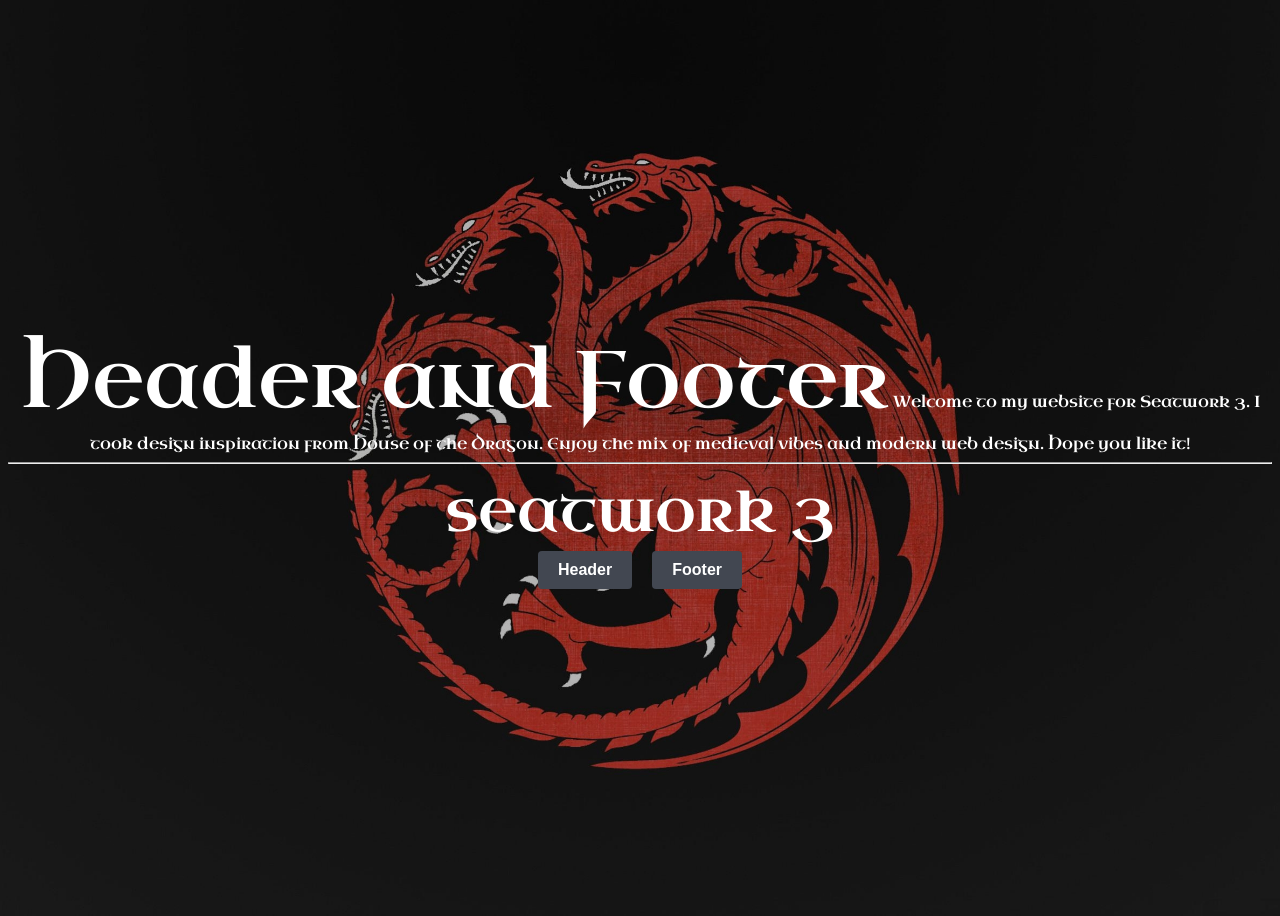
==== index.html @ b61fea7c "Add files via upload" ====
<!DOCTYPE html>
<html lang="en">
<head>
    <meta charset="UTF-8">
    <meta name="viewport" content="width=device-width, initial-scale=1.0">
    <title>Document</title>
    <link rel="stylesheet" href="style.css">
</head>
<body>
    <div class="hero">
        <span class="BIG">Header and Footer</span>
        Welcome to my website for Seatwork 3. I took design inspiration from House of the Dragon. Enjoy the mix of medieval vibes and modern web design. Hope you like it!

        <hr>
        <span class="KINDA-BIG">seatwork 3</span>
        <DIV class="button-group">
            <a href="/header-gallery/index.html"><button>Header</button></a>
            <a href="/footer-gallery/index.html"><button>Footer</button></a>
        </DIV>
    </div>
</body>
</html>
---- style.css ----
@import url('https://fonts.googleapis.com/css2?family=Uncial+Antiqua&display=swap');

body {
    font-family: "Uncial Antiqua", system-ui;

    position: relative;
    height: 100vh; /* Full viewport height */
    background-image: url('static/images/background.jpg');
    background-size: cover;
    background-position: center;
    display: flex;
    justify-content: center;
    align-items: center;
    text-align: center;
    color: white;
}

.background {
    background-image: url('static/images/background.jpg');
    background-size: auto;
    background-position: top;
    background-repeat: no-repeat;
    opacity: 0.7; /* Adjust the opacity value to 0.7 for 70% dimming */
}

.hero button {
    display: inline-block;
    padding: 10px 20px;
    font-size: 16px;
    font-weight: bold;
    color: #fff;
    background-color: #424751;
    border: none;
    border-radius: 4px;
    cursor: pointer;
    text-align: center;
    text-decoration: none;
    transition: background-color 0.3s ease;
}

.button-group {
    display: flex;
    flex-direction: row;
    justify-content: center;
    gap: 20px;
}

.hero button:hover {
    background-color: #424751;
    filter: brightness(80%);
}

.hero button:focus {
    outline: none;
    /* Add additional styles for focus state if needed */
}

.hero button:active {
    transform: translateY(1px);
    /* Add additional styles for active state if needed */
}

.BIG {
    font-size: 80px;
}
.KINDA-BIG {
    font-size: 60PX;
}
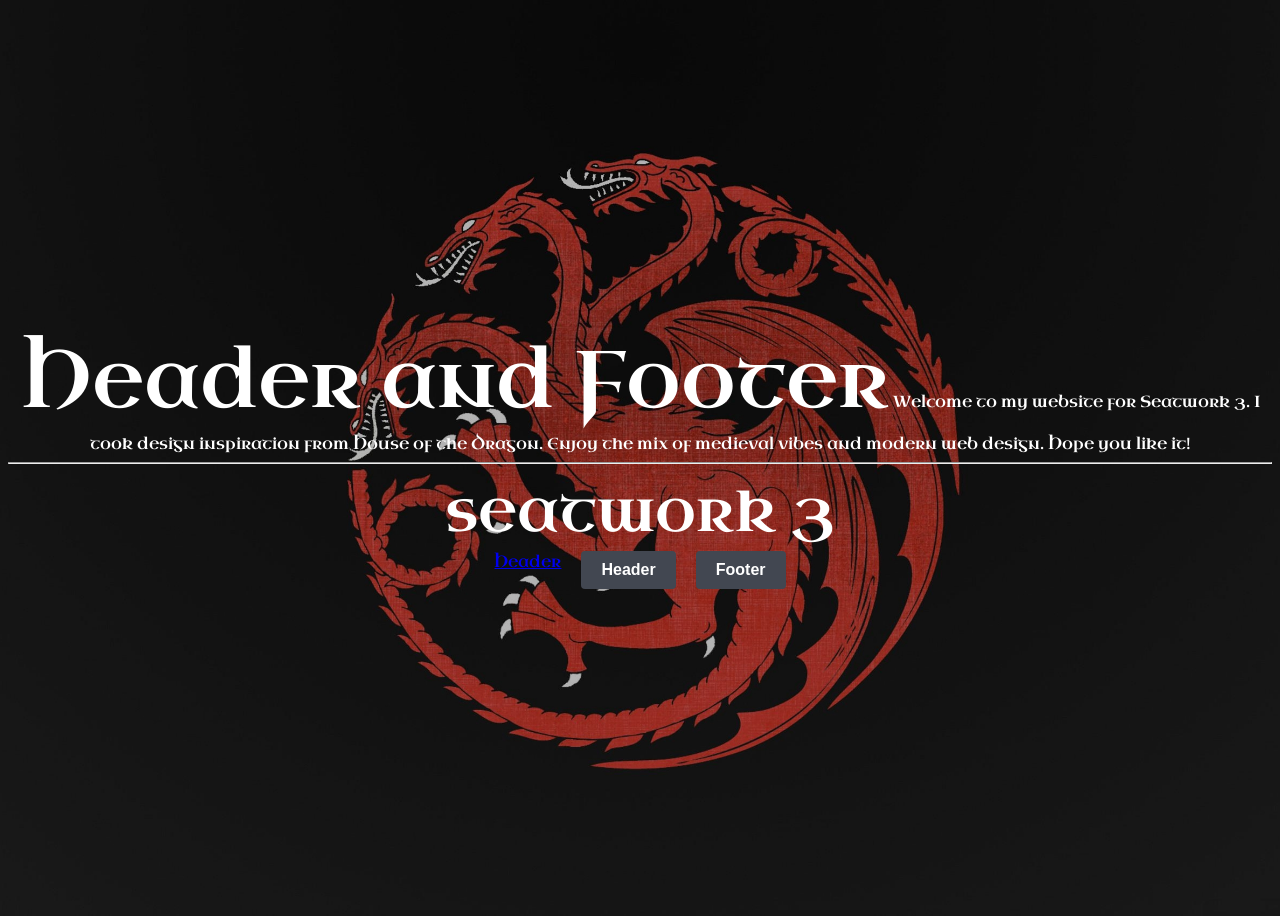
==== commit 7397e720: "index check" ====
--- a/index.html
+++ b/index.html
@@ -13,10 +13,11 @@
 
         <hr>
         <span class="KINDA-BIG">seatwork 3</span>
-        <DIV class="button-group">
-            <a href="/header-gallery/index.html"><button>Header</button></a>
-            <a href="/footer-gallery/index.html"><button>Footer</button></a>
-        </DIV>
+        <div class="button-group">
+            <a href="./header-gallery/index.html">Header</a>
+            <a href="./header-gallery/index.html"><button>Header</button></a>
+            <a href="./footer-gallery/index.html"><button>Footer</button></a>
+        </div>
     </div>
 </body>
-</html>+</html>
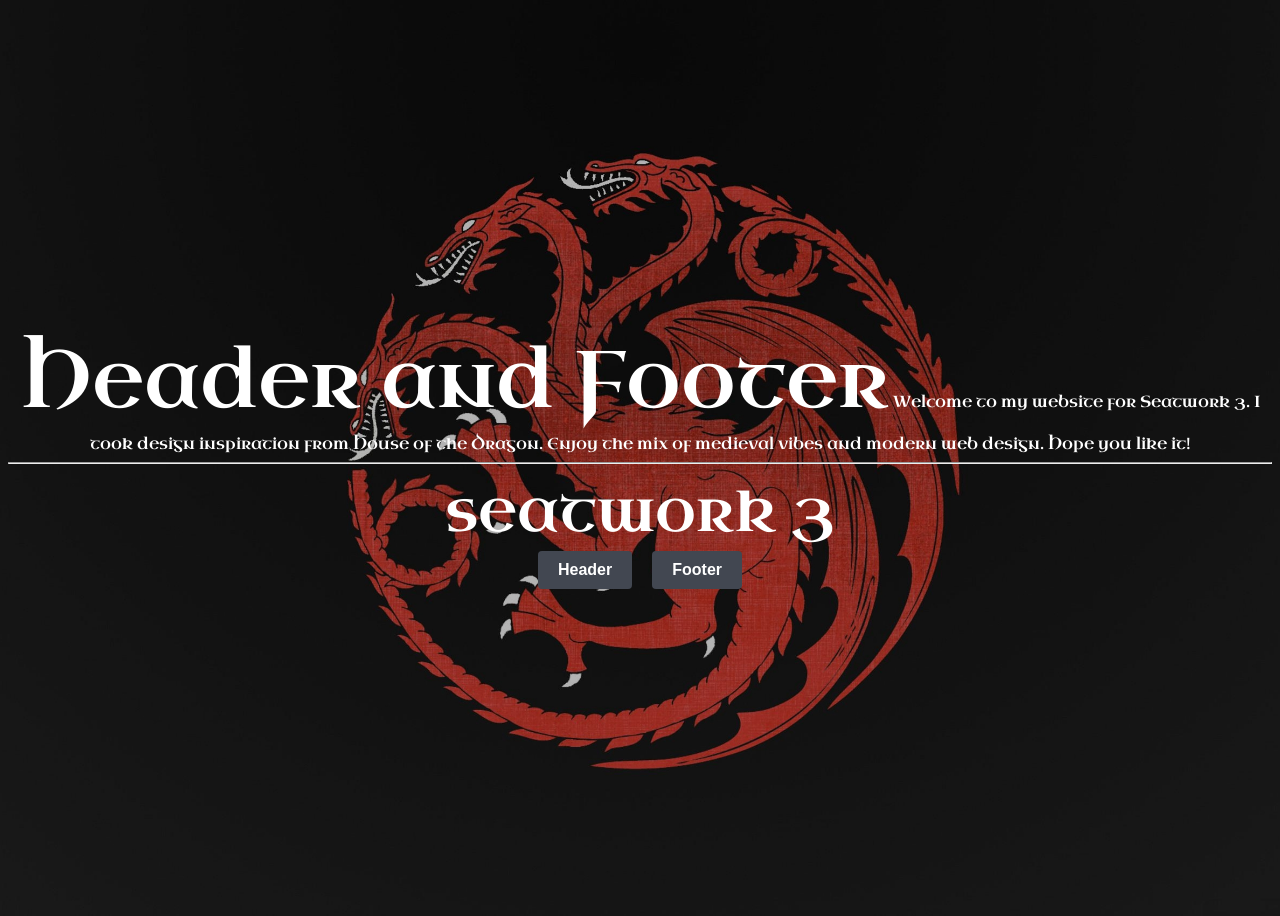
==== commit 8ae6b40b: "fix index.html" ====
--- a/index.html
+++ b/index.html
@@ -14,7 +14,6 @@
         <hr>
         <span class="KINDA-BIG">seatwork 3</span>
         <div class="button-group">
-            <a href="./header-gallery/index.html">Header</a>
             <a href="./header-gallery/index.html"><button>Header</button></a>
             <a href="./footer-gallery/index.html"><button>Footer</button></a>
         </div>
